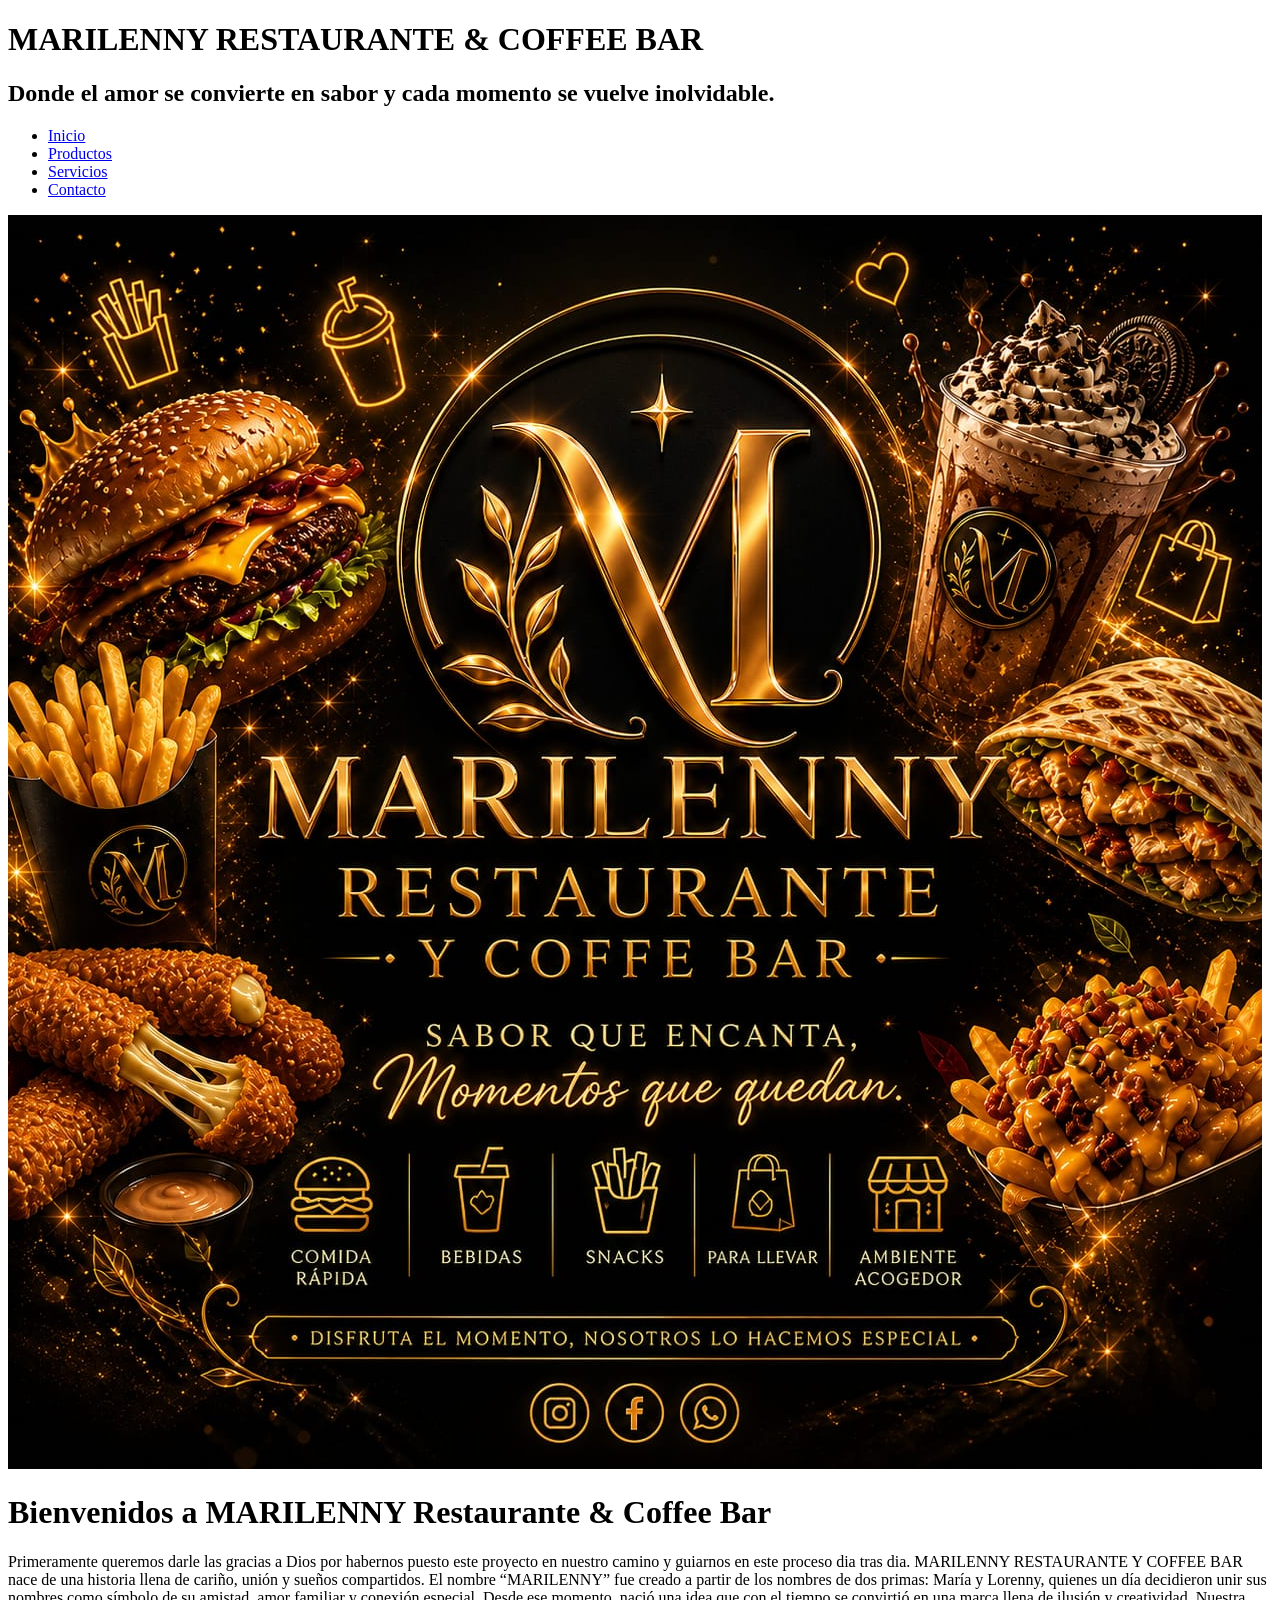
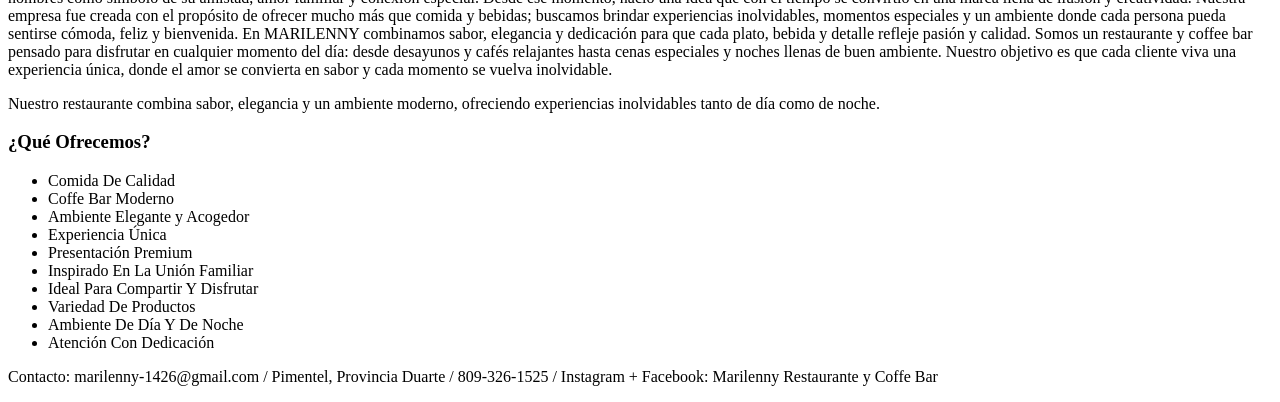
==== index.html @ 59f56a4f "Add files via upload" ====
<!DOCTYPE html>
<html lang="es">
<head>
    <meta charset="UTF-8">
    <meta name="viewport" content="width=device-width, initial-scale=1.0">
    <title>Marilenny Restaurante & Coffee Bar</title> 
    <link rel="stylesheet" href="Style.css">
</head>
<body>
<header>
<h1>MARILENNY RESTAURANTE & COFFEE BAR</h1>
<h2>Donde el amor se convierte en sabor y cada momento se vuelve inolvidable.</h2>
<nav class="navbar"> 
<ul>
<li><a href="index.html">Inicio</a></li>
<li><a href="productos.html">Productos</a></li>
<li><a href="servicios.html">Servicios</a></li>
<li><a href="contacto.html">Contacto</a></li>
</ul>
</nav>
</header>

<div class="inicio-container">

    <div class="inicio-img">
        <img src="Imagenes/MarilennyRestaurante'CoffeBar.jfif" alt="MARILENNY">
    </div>

<div class="inicio-texto">

<h1>Bienvenidos a MARILENNY Restaurante & Coffee Bar</h1>

 <p>
 Primeramente queremos darle las gracias a Dios por habernos puesto este proyecto en nuestro camino y guiarnos en este proceso dia tras dia. MARILENNY RESTAURANTE Y COFFEE BAR nace de una historia llena de cariño, unión y sueños compartidos.
El nombre “MARILENNY” fue creado a partir de los nombres de dos primas: María y Lorenny, quienes un día decidieron unir sus nombres como símbolo de su amistad, amor familiar y conexión especial.
Desde ese momento, nació una idea que con el tiempo se convirtió en una marca llena de ilusión y creatividad.

 Nuestra empresa fue creada con el propósito de ofrecer mucho más que comida y bebidas; buscamos brindar experiencias inolvidables, momentos especiales y un ambiente donde cada persona pueda sentirse cómoda, feliz y bienvenida.
En MARILENNY combinamos sabor, elegancia y dedicación para que cada plato, bebida y detalle refleje pasión y calidad.

 Somos un restaurante y coffee bar pensado para disfrutar en cualquier momento del día: desde desayunos y cafés relajantes hasta cenas especiales y noches llenas de buen ambiente.
Nuestro objetivo es que cada cliente viva una experiencia única, donde el amor se convierta en sabor y cada momento se vuelva inolvidable.
        </p>

        <p>
        Nuestro restaurante combina sabor, elegancia y un ambiente moderno,
        ofreciendo experiencias inolvidables tanto de día como de noche.
        </p>

        <h3>¿Qué Ofrecemos?</h3>
<ul class="feature-list">
<li>Comida De Calidad</li>
<li>Coffe Bar Moderno</li>
<li>Ambiente Elegante y Acogedor</li>
<li>Experiencia Única</li>
<li>Presentación Premium</li>
<li>Inspirado En La Unión Familiar</li>
<li>Ideal Para Compartir Y Disfrutar</li>
<li>Variedad De Productos</li>
<li>Ambiente De Día Y De Noche</li>
<li>Atención Con Dedicación</li>
</ul>
</div>

</div>

<footer>
    <p>Contacto: marilenny-1426@gmail.com / Pimentel, Provincia Duarte / 
       809-326-1525 / Instagram + Facebook: Marilenny Restaurante y Coffe Bar</p>
</footer>

</body>
</html>
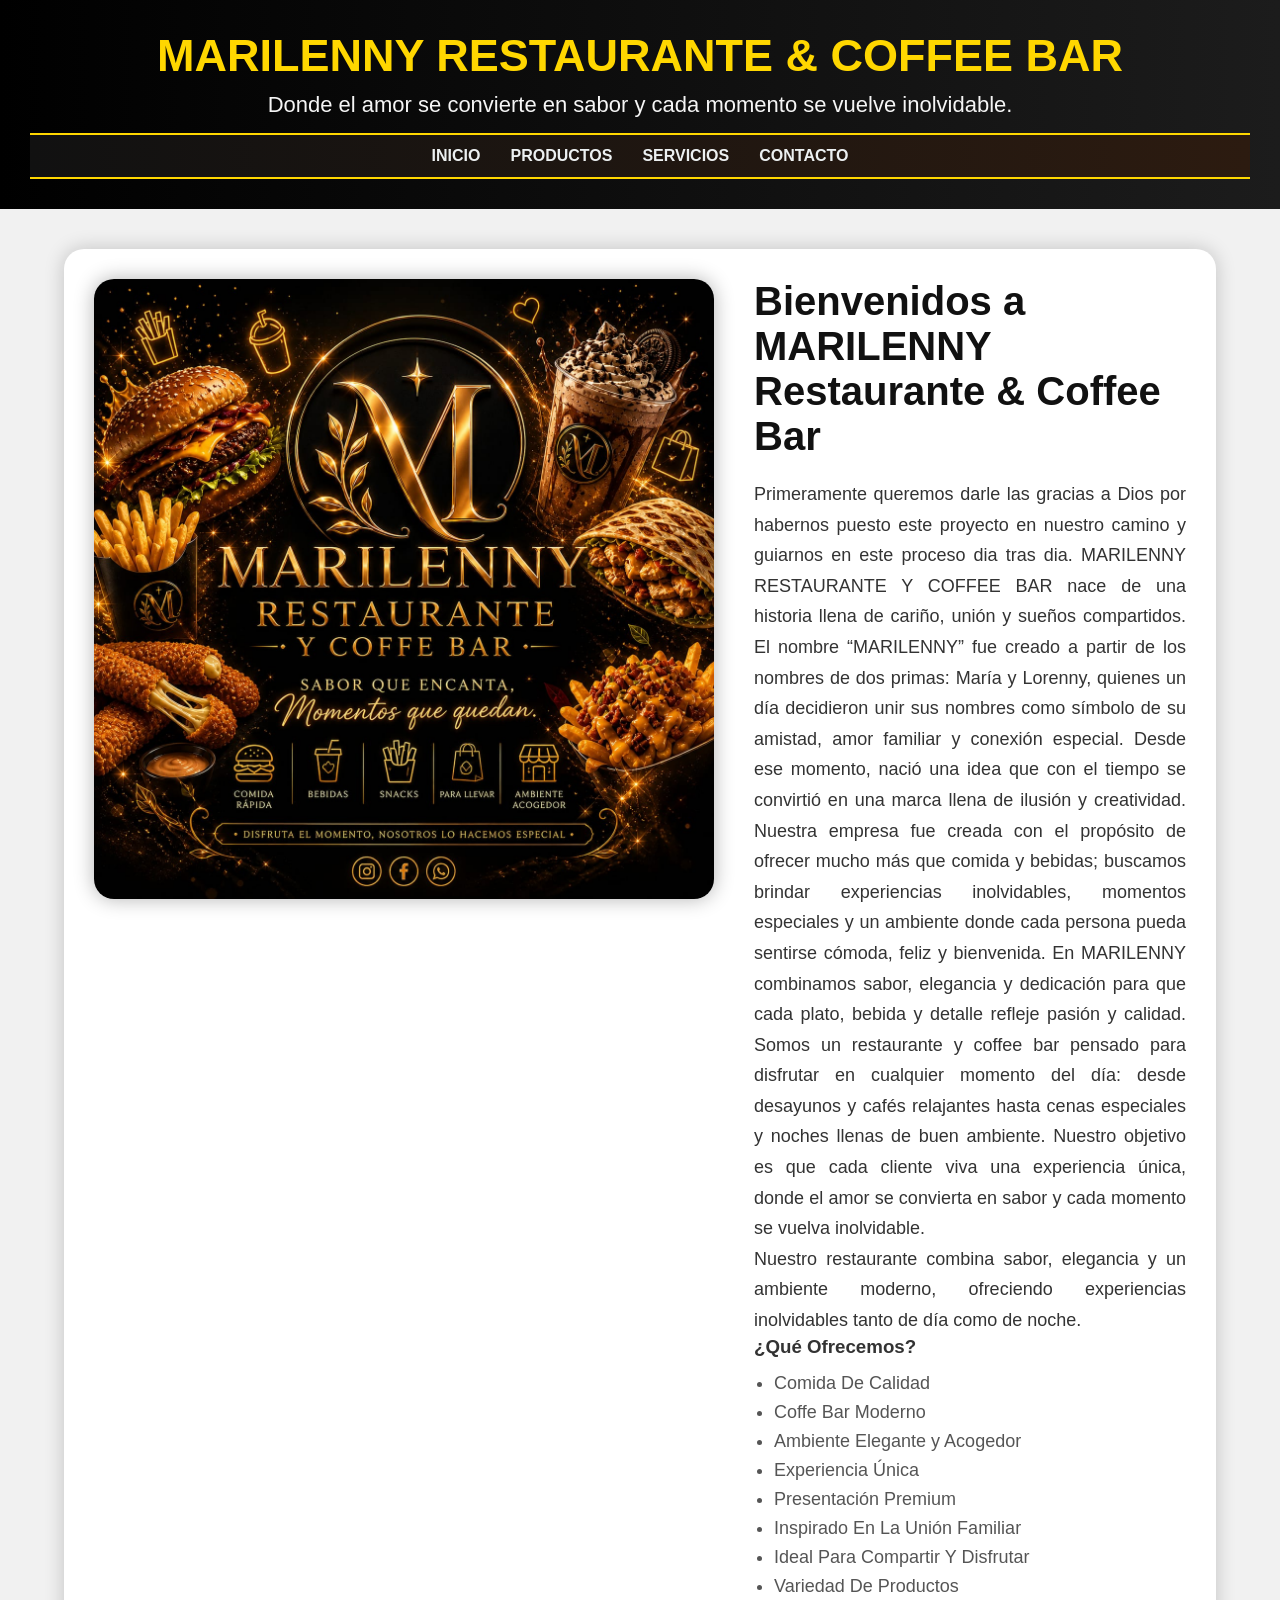
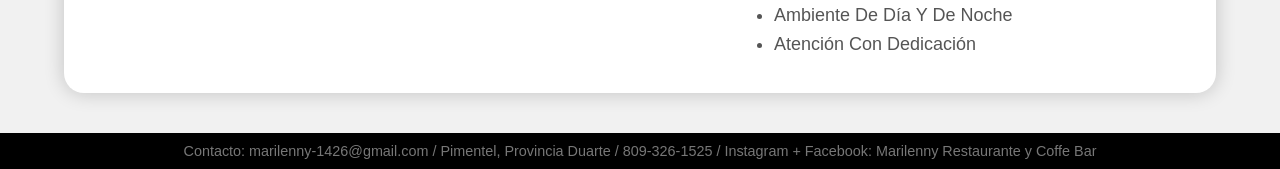
==== commit 477435a7: "Update index.html" ====
--- a/index.html
+++ b/index.html
@@ -4,7 +4,7 @@
     <meta charset="UTF-8">
     <meta name="viewport" content="width=device-width, initial-scale=1.0">
     <title>Marilenny Restaurante & Coffee Bar</title> 
-    <link rel="stylesheet" href="Style.css">
+    <link rel="stylesheet" href="style.css">
 </head>
 <body>
 <header>
@@ -23,7 +23,7 @@
 <div class="inicio-container">
 
     <div class="inicio-img">
-        <img src="Imagenes/MarilennyRestaurante'CoffeBar.jfif" alt="MARILENNY">
+        <img src="imagenes/MarilennyRestaurante'CoffeBar.jfif" alt="MARILENNY">
     </div>
 
 <div class="inicio-texto">
@@ -70,4 +70,4 @@
 </footer>
 
 </body>
-</html>+</html>
--- a/style.css
+++ b/style.css
@@ -0,0 +1,1079 @@
+*{
+
+margin: 0;
+padding: 0;
+box-sizing: border-box;
+
+}
+
+body{
+
+overflow-x: hidden;
+
+}
+
+/*Configuración General*/
+body{
+font-family: Arial, sans-serif;
+margin: 0;
+padding: 0;
+background-color: #f4f4f9;
+color: #333;
+}
+
+/*Contenedor principal del header*/
+header{
+background: linear-gradient(to right, #000000, #1c1c1c);
+padding: 30px;
+text-align: center;
+
+}
+
+header h1{
+color: gold;
+font-size: 45px;
+margin-bottom: 10px;
+}
+
+header h2{
+color: #f5f5f5;
+font-size: 22px;
+font-weight: normal;
+}
+
+.navbar{
+background-color: #c59d5f;
+padding: 15px;
+}
+
+.navbar ul{
+
+list-style: none;
+
+display: flex;
+
+justify-content: center;
+
+gap: 40px;
+
+margin: 0;
+
+padding: 0;
+
+}
+
+.navbar ul li a{
+
+.navbar ul li a{
+
+text-decoration: none;
+
+color: gold;
+
+font-weight: lighter;
+
+font-size: 20px;
+
+letter-spacing: 1px;
+
+transition: 0.3s;
+
+}
+
+}
+
+.navbar ul li a:hover{
+
+color: white;
+
+}
+
+.inicio-container{
+
+display: flex;
+
+align-items: flex-start;
+
+gap: 40px;
+
+background: white;
+
+width: 90%;
+
+padding: 30px;
+
+border-radius: 20px;
+
+box-shadow: 0px 0px 20px rgba(0,0,0,0.2);
+
+margin: 40px auto;
+
+}
+
+
+.inicio-img img{
+
+width: 520px;
+
+height: auto;
+
+border-radius: 20px;
+
+display: block;
+
+box-shadow: 0px 0px 20px rgba(0,0,0,0.3);
+
+}
+
+.inicio-texto{
+
+flex: 1;
+
+}
+
+.inicio-texto h1{
+
+font-size: 45px;
+
+color: #111;
+
+margin-bottom: 20px;
+
+}
+
+.inicio-texto p{
+
+font-size: 20px;
+
+line-height: 1.8;
+
+color: #333;
+
+text-align: justify;
+
+}
+
+body{
+
+background-color: #f1f1f1;
+
+font-family: Arial, Helvetica, sans-serif;
+
+margin: 0;
+
+padding: 0;
+
+}
+
+footer{
+
+text-align: center;
+
+padding: 20px;
+
+background-color: black;
+
+color: white;
+
+margin-top: 40px;
+
+}
+
+.navbar{
+
+background: linear-gradient(to right, #111111, #2c1b10);
+
+padding: 18px;
+
+border-top: 2px solid gold;
+
+border-bottom: 2px solid gold;
+
+}
+
+.navbar ul li a:hover{
+
+color: white;
+
+text-shadow: 0px 0px 10px gold;
+
+}
+
+/* CONTENEDOR DE LA IMAGEN */
+
+.banner{
+
+display: flex;
+
+justify-content: center;
+
+align-items: center;
+
+margin-top: 40px;
+
+}
+
+/* IMAGEN PRINCIPAL */
+
+.banner img{
+
+width: 85%;
+
+max-width: 1100px;
+
+border-radius: 20px;
+
+box-shadow: 0px 0px 20px rgba(0,0,0,0.4);
+
+transition: 0.4s;
+
+}
+
+/* EFECTO */
+
+.banner img:hover{
+
+transform: scale(1.01);
+
+}
+
+/* CONTENEDOR */
+
+
+
+/* IMAGEN */
+
+.inicio-img img{
+
+width: 620px;
+height: auto;
+border-radius: 20px;
+box-shadow: 0px 0px 20px rgba(0, 0, 0, 0.3);
+}
+
+/* TEXTO */
+
+.inicio-texto{
+
+flex: 1;
+
+}
+
+.inicio-texto h1{
+
+font-size: 40px;
+
+margin-bottom: 20px;
+
+color: #111;
+
+}
+
+.inicio-texto p{
+
+font-size: 18px;
+
+line-height: 1.7;
+
+text-align: justify;
+
+color: #333;
+
+}
+
+.inicio-texto h2{
+
+margin-top: 20px;
+
+color: #c59d5f;
+
+}
+
+.inicio-texto ul{
+
+margin-top: 15px;
+
+}
+
+.inicio-texto li{
+
+font-size: 18px;
+
+margin-bottom: 10px;
+
+}
+
+
+/*Estructura del Nav*/
+.navbar{
+background-color: #34495e;  /*Un tono más claro para diferenciarlo del título*/
+margin-top: 15px;
+padding: 12px 0;
+}
+
+/*Quitar estilos de lista y alinear en horizontal*/
+.navbar ul{
+list-style: none;
+margin: 0;
+padding: 0;
+display: flex;
+justify-content: center;   /*Centra los botones del menú*/
+gap: 30px; /*Espacio entre cada opción*/
+}
+
+/*Estilo de los enlaces*/
+.navbar a{
+color: #ecf0f1;
+text-decoration: none;
+font-size: 1rem;
+font-weight: 600;
+text-transform: uppercase;  /*Hace que el menú se vea más profesional*/
+transition: all 0.3s ease;
+}
+
+/*Efecto al pasar el ratón(Hover)*/
+.navbar a:hover{
+color: #3498db;
+text-shadow: 0px 0px 5px rgba(52, 152, 219, 0.5);
+}
+
+/*Contenedor del Layout*/
+.container{
+max-width: 800px;
+margin: 20px auto;
+border-radius: 8px;
+box-shadow: 0 px 10px rgba(0, 0, 0, 0.1);
+
+
+/*Flexbox para alinear imagen y texto*/
+display: flex;
+flex-wrap: wrap;
+gap: 20px;
+}
+
+/*Estilo de la Imagen*/
+.card-image img{
+width: 100%;
+max-width: 350px;
+border-radius: 5px;
+display: block;
+}
+
+/*Estilo del Contenido*/
+.card-content{
+flex: 1;
+min-width: 300px;
+}
+
+.feature-list{
+padding-left: 20px;
+}
+
+.feature-list li{
+margin-bottom: 8px;
+color: #555;
+}
+
+footer{
+text-align: center;
+margin-top: 20px;
+padding: 10px;
+font-size: 0.9rem;
+color: #777;
+}
+
+/* CONTACTO */
+
+.contacto-container{
+
+display: flex;
+
+justify-content: center;
+
+align-items: flex-start;
+
+gap: 40px;
+
+padding: 50px;
+
+flex-wrap: wrap;
+
+}
+
+/* FORMULARIO */
+
+.formulario{
+
+background: #f7e9ef;
+
+padding: 35px;
+
+border-radius: 20px;
+
+width: 450px;
+
+box-shadow: 0px 0px 15px rgba(0,0,0,0.2);
+
+}
+
+.formulario h1{
+
+font-size: 45px;
+
+margin-bottom: 30px;
+
+color: #111;
+
+}
+
+.formulario label{
+
+display: block;
+
+font-size: 24px;
+
+margin-top: 20px;
+
+margin-bottom: 10px;
+
+color: #222;
+
+}
+
+.formulario input,
+.formulario textarea{
+
+width: 100%;
+
+padding: 20px;
+
+border-radius: 18px;
+
+border: 2px solid #ddd;
+
+font-size: 20px;
+
+outline: none;
+
+}
+
+.formulario textarea{
+
+height: 150px;
+
+resize: none;
+
+}
+
+.formulario button{
+
+width: 100%;
+
+padding: 18px;
+
+margin-top: 30px;
+
+border: none;
+
+border-radius: 18px;
+
+background: #d7b5ff;
+
+color: white;
+
+font-size: 26px;
+
+cursor: pointer;
+
+transition: 0.3s;
+
+}
+
+.formulario button:hover{
+
+background: #bb92f5;
+
+}
+
+/* UBICACION */
+
+.ubicacion{
+
+width: 500px;
+
+text-align: center;
+
+}
+
+.ubicacion h1{
+
+font-size: 38px;
+
+margin-bottom: 20px;
+
+color: gold;
+
+}
+
+.ubicacion img{
+
+width: 100%;
+
+border-radius: 20px;
+
+box-shadow: 0px 0px 15px rgba(0,0,0,0.3);
+
+}
+
+.ubicacion p{
+
+margin-top: 20px;
+
+font-size: 20px;
+
+line-height: 1.6;
+
+color: white;
+
+}
+
+/* RESPONSIVE */
+
+@media(max-width: 900px){
+
+.contacto-container{
+
+flex-direction: column;
+
+align-items: center;
+
+}
+
+}
+
+/* MAPA */
+
+iframe{
+
+width: 100%;
+
+height: 350px;
+
+border-radius: 20px;
+
+box-shadow: 0px 0px 15px rgba(0,0,0,0.3);
+
+margin-top: 20px;
+
+}
+
+/* PRODUCTOS */
+
+.container{
+
+display: flex;
+
+flex-wrap: wrap;
+
+justify-content: center;
+
+gap: 30px;
+
+padding: 40px;
+
+}
+
+
+
+.producto:hover{
+
+transform: translateY(-8px);
+
+}
+
+
+
+/* CONTENIDO */
+
+.producto h2{
+
+font-size: 24px;
+
+padding: 15px 20px 5px;
+
+color: #111;
+
+}
+
+.producto p{
+
+padding: 0 20px;
+
+font-size: 17px;
+
+line-height: 1.6;
+
+color: #555;
+
+}
+
+/* PRECIO */
+
+.producto h3{
+
+padding: 15px 20px 20px;
+
+color: #c59d5f;
+
+font-size: 24px;
+
+}
+
+/* PRODUCTOS */
+
+.producto{
+
+display: flex;
+
+align-items: center;
+
+gap: 40px;
+
+background: white;
+
+padding: 30px;
+
+margin: 40px auto;
+
+width: 90%;
+
+border-radius: 20px;
+
+box-shadow: 0px 0px 15px rgba(0,0,0,0.15);
+
+}
+
+/* AUTOMATICO */
+
+
+
+/* IMAGENES */
+
+.producto img{
+
+width: 400px;
+
+height: 260px;
+
+object-fit: cover;
+
+border-radius: 20px;
+
+}
+
+/* TEXTO */
+
+.info-producto{
+
+flex: 1;
+
+}
+
+.info-producto h2{
+
+font-size: 38px;
+
+margin-bottom: 15px;
+
+color: #111;
+
+}
+
+.info-producto p{
+
+font-size: 20px;
+
+line-height: 1.7;
+
+color: #444;
+
+}
+
+.info-producto h3{
+
+margin-top: 20px;
+
+font-size: 28px;
+
+color: #c59d5f;
+
+}
+
+/* RESPONSIVE */
+
+@media(max-width: 900px){
+
+
+.producto img{
+
+width: 100%;
+
+}
+
+}
+
+/* PRODUCTOS ALTERNADOS */
+
+.container{
+
+display: flex;
+
+flex-direction: column;
+
+gap: 40px;
+
+}
+
+.producto{
+
+display: flex;
+
+align-items: center;
+
+gap: 40px;
+
+background: white;
+
+padding: 30px;
+
+margin: 40px auto;
+
+width: 90%;
+
+border-radius: 20px;
+
+box-shadow: 0px 0px 15px rgba(0,0,0,0.15);
+
+}
+
+/* AUTOMATICO */
+
+.producto:nth-child(even){
+
+flex-direction: row-reverse;
+
+}
+
+/* IMAGEN */
+
+
+
+/* TEXTOS */
+
+.producto h2{
+
+font-size: 38px;
+
+color: #111;
+
+}
+
+.producto p{
+
+font-size: 20px;
+
+line-height: 1.7;
+
+color: #444;
+
+}
+
+.producto h3{
+
+font-size: 28px;
+
+color: #c59d5f;
+
+}
+
+
+
+/* TEXTO UBICACION */
+
+.ubicacion p{
+
+color: #FFD700;
+
+font-size: 21px;
+
+font-weight: bold;
+
+margin-top: 18px;
+
+text-shadow: 0px 0px 8px rgba(255,215,0,0.5);
+
+}
+
+/* SERVICIOS */
+
+.servicio-box{
+
+display: flex;
+
+align-items: center;
+
+gap: 30px;
+
+background: white;
+
+padding: 25px;
+
+margin: 30px auto;
+
+width: 90%;
+
+max-width: 950px;
+
+border-radius: 20px;
+
+box-shadow: 0px 0px 15px rgba(0,0,0,0.15);
+
+flex-wrap: wrap;
+
+}
+
+/* IMAGENES SERVICIOS */
+
+.servicio-box img{
+
+width: 100%;
+
+max-width: 320px;
+
+height: auto;
+
+border-radius: 20px;
+
+display: block;
+
+margin: auto;
+
+object-fit: cover;
+
+}
+
+/* SERVICIOS */
+
+.servicio-box img{
+
+width: 100%;
+
+max-width: 350px;
+
+height: auto;
+
+display: block;
+
+margin: auto;
+
+border-radius: 20px;
+
+object-fit: cover;
+
+}
+
+/* MENU PRINCIPAL */
+
+.menu-banner{
+
+width: 90%;
+
+max-width: 1100px;
+
+margin: 40px auto;
+
+text-align: center;
+
+background: white;
+
+padding: 25px;
+
+border-radius: 20px;
+
+box-shadow: 0px 0px 15px rgba(0,0,0,0.15);
+
+}
+
+/* IMAGEN MENU */
+
+.menu-banner img{
+
+width: 100%;
+
+max-width: 900px;
+
+height: auto;
+
+border-radius: 20px;
+
+display: block;
+
+margin: auto;
+
+}
+
+/* TEXTO */
+
+.menu-banner h2{
+
+font-size: 35px;
+
+margin-top: 20px;
+
+color: #d4af37;
+
+}
+
+.menu-banner p{
+
+font-size: 18px;
+
+margin-top: 15px;
+
+line-height: 1.7;
+
+color: #333;
+
+}
+
+/* CONTENEDOR SERVICIOS */
+
+.contenedor-servicios{
+
+display: flex;
+
+flex-direction: column;
+
+align-items: center;
+
+gap: 30px;
+
+margin-top: 40px;
+
+}
+
+/* TARJETAS */
+
+.servicio-card{
+
+background: white;
+
+width: 85%;
+
+max-width: 850px;
+
+padding: 30px;
+
+border-radius: 20px;
+
+box-shadow: 0px 0px 15px rgba(0,0,0,0.15);
+
+transition: 0.3s;
+
+}
+
+/* EFECTO */
+
+.servicio-card:hover{
+
+transform: translateY(-5px);
+
+}
+
+/* TITULOS */
+
+.servicio-card h2{
+
+font-size: 35px;
+
+color: #d4af37;
+
+margin-bottom: 15px;
+
+}
+
+/* PARRAFOS */
+
+.servicio-card p{
+
+font-size: 18px;
+
+line-height: 1.7;
+
+color: #333;
+
+}
+
+.img-servicios{
+
+width: 100%;
+max-width: 900px;
+height: auto;
+display: block;
+margin: 30px auto;
+border-radius: 20px;
+box-shadow: 0px 4px 15px rgba(0,0,0,0.3);
+}
+
+.servicios-container{
+    display: flex;
+    gap: 40px;
+    align-items: flex-start;
+    padding: 40px;
+}
+
+.imagen-servicio img{
+    width: 700px;
+    max-width: 100%;
+    height: auto;
+    border-radius: 20px;
+    display: block;
+}
+
+.texto-servicios{
+    flex: 1;
+}
+
+.servicio{
+    background: white;
+    padding: 20px;
+    margin-bottom: 20px;
+    border-radius: 20px;
+    box-shadow: 0px 2px 10px rgba(0,0,0,0.1);
+}
+
+.servicio h2{
+    color: #b8860b;
+    margin-bottom: 10px;
+}
+
+/* ARREGLAR IMÁGENES */
+
+img{
+    max-width: 100%;
+    height: auto;
+    border-radius: 15px;
+}
+
+/* ESPACIO ENTRE SECCIONES */
+
+section{
+    padding: 20px;
+}
+
+/* MAPA */
+
+iframe{
+    width: 100%;
+    border-radius: 15px;
+}
